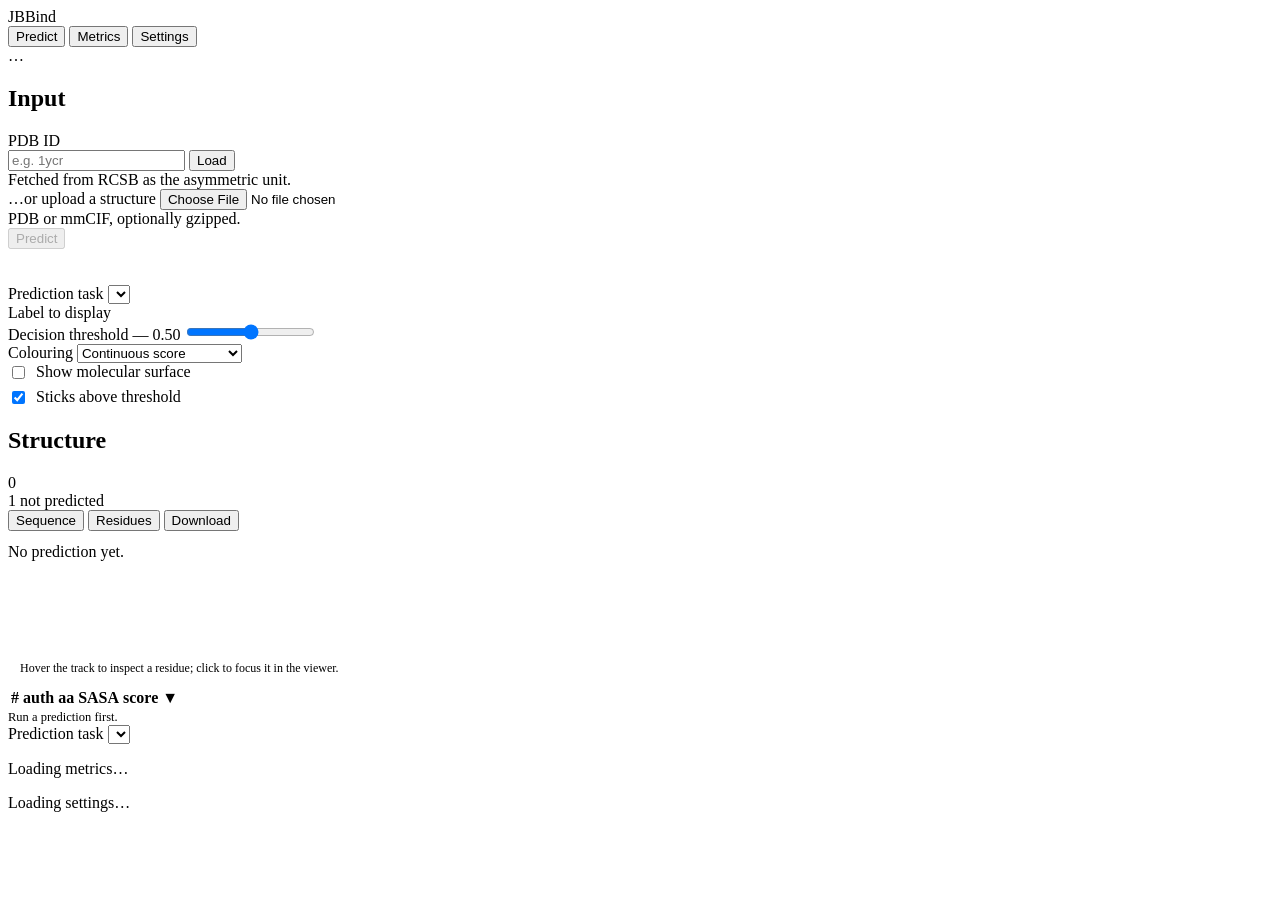
==== jbbind/static/index.html @ e79f281f "JBBind: containerized binding-site prediction from the research pipeline Lifts the trained per-resid" ====
<!doctype html>
<html lang="en">
<head>
<meta charset="utf-8">
<meta name="viewport" content="width=device-width, initial-scale=1">
<title>JBBind — protein binding-site prediction</title>
<link rel="stylesheet" href="/static/style.css">
<script src="/static/vendor/3Dmol-min.js"></script>
</head>
<body>

<header class="topbar">
  <div class="brand">JB<span>Bind</span></div>
  <nav class="tabs" id="nav">
    <button data-page="predict" aria-current="page">Predict</button>
    <button data-page="metrics">Metrics</button>
    <button data-page="settings">Settings</button>
  </nav>
  <div class="spacer"></div>
  <div class="device" id="device-badge">…</div>
</header>

<!-- ==================================================== PREDICT ========= -->
<main class="page active" id="page-predict">
  <div class="predict-layout">

    <!-- left rail -->
    <section class="panel">
      <h2>Input</h2>
      <div class="panel-body">
        <div class="field">
          <label for="pdbid">PDB ID</label>
          <div class="row">
            <input type="text" id="pdbid" placeholder="e.g. 1ycr" maxlength="4" spellcheck="false">
            <button class="secondary" id="load-pdb" style="flex:0 0 auto">Load</button>
          </div>
          <div class="hint">Fetched from RCSB as the asymmetric unit.</div>
        </div>

        <div class="field">
          <label for="upload">…or upload a structure</label>
          <input type="file" id="upload" accept=".pdb,.cif,.ent,.gz,.mmcif">
          <div class="hint">PDB or mmCIF, optionally gzipped.</div>
        </div>

        <div class="field" id="chain-field" hidden>
          <label for="chain">Chain</label>
          <select id="chain"></select>
          <div class="hint" id="chain-hint"></div>
        </div>

        <button class="primary" id="run" disabled>Predict</button>

        <hr style="border:none;border-top:1px solid var(--border);margin:18px 0">

        <div class="field">
          <label for="setup">Prediction task</label>
          <select id="setup"></select>
          <div class="hint" id="setup-hint"></div>
        </div>

        <div class="field">
          <label>Label to display</label>
          <div class="radio-list" id="labels"></div>
        </div>

        <div class="field">
          <label for="threshold">Decision threshold — <span class="mono" id="thr-value">0.50</span></label>
          <input type="range" id="threshold" min="0" max="1" step="0.01" value="0.5">
          <div class="hint" id="thr-hint"></div>
        </div>

        <div class="field">
          <label for="colormode">Colouring</label>
          <select id="colormode">
            <option value="continuous">Continuous score</option>
            <option value="threshold">Above / below threshold</option>
          </select>
        </div>

        <div class="field">
          <label style="display:flex;align-items:center;gap:8px;font-weight:400">
            <input type="checkbox" id="show-surface" style="width:auto"> Show molecular surface
          </label>
          <label style="display:flex;align-items:center;gap:8px;font-weight:400;margin-top:6px">
            <input type="checkbox" id="show-sidechains" checked style="width:auto"> Sticks above threshold
          </label>
        </div>
      </div>
    </section>

    <!-- viewer -->
    <section class="panel">
      <h2 id="viewer-title">Structure</h2>
      <div class="status" id="status" hidden><span class="spinner"></span><span id="status-text"></span></div>
      <div id="viewer"></div>
      <div class="legend">
        <span class="mono">0</span>
        <div class="ramp" id="ramp"><div class="tick" id="ramp-tick" style="left:50%"></div></div>
        <span class="mono">1</span>
        <span class="chip"><i></i> not predicted</span>
      </div>
    </section>

    <!-- right panel -->
    <section class="panel">
      <div class="subtabs" id="subtabs">
        <button data-sub="sequence" aria-selected="true">Sequence</button>
        <button data-sub="table" aria-selected="false">Residues</button>
        <button data-sub="downloads" aria-selected="false">Download</button>
      </div>

      <div class="subpanel active" data-sub="sequence">
        <div id="warnings" style="padding:12px 12px 0"></div>
        <div class="seq-meta" id="seq-meta">No prediction yet.</div>
        <canvas id="seqtrack" height="86"></canvas>
        <div style="padding:10px 12px;font-size:12px;color:var(--text-muted)" id="seq-hover">
          Hover the track to inspect a residue; click to focus it in the viewer.
        </div>
      </div>

      <div class="subpanel" data-sub="table">
        <table class="residues" id="restable">
          <thead><tr>
            <th data-sort="i">#</th>
            <th data-sort="auth">auth</th>
            <th data-sort="aa">aa</th>
            <th data-sort="sas">SASA</th>
            <th data-sort="p">score ▼</th>
          </tr></thead>
          <tbody></tbody>
        </table>
      </div>

      <div class="subpanel" data-sub="downloads">
        <div class="downloads" id="downloads">
          <p class="muted" style="margin:0;font-size:12.5px">Run a prediction first.</p>
        </div>
      </div>
    </section>

  </div>
</main>

<!-- ==================================================== METRICS ========= -->
<main class="page" id="page-metrics">
  <div class="metrics-page">
    <div class="metrics-controls">
      <div class="field">
        <label for="m-setup">Prediction task</label>
        <select id="m-setup"></select>
      </div>
      <div class="field" style="flex:1">
        <div class="hint" id="m-setup-desc"></div>
      </div>
    </div>
    <div id="metrics-body"><p class="muted">Loading metrics…</p></div>
  </div>
</main>

<!-- =================================================== SETTINGS ========= -->
<main class="page" id="page-settings">
  <div class="settings-page">
    <div id="settings-body"><p class="muted">Loading settings…</p></div>
  </div>
</main>

<script type="module" src="/static/app.js"></script>
</body>
</html>
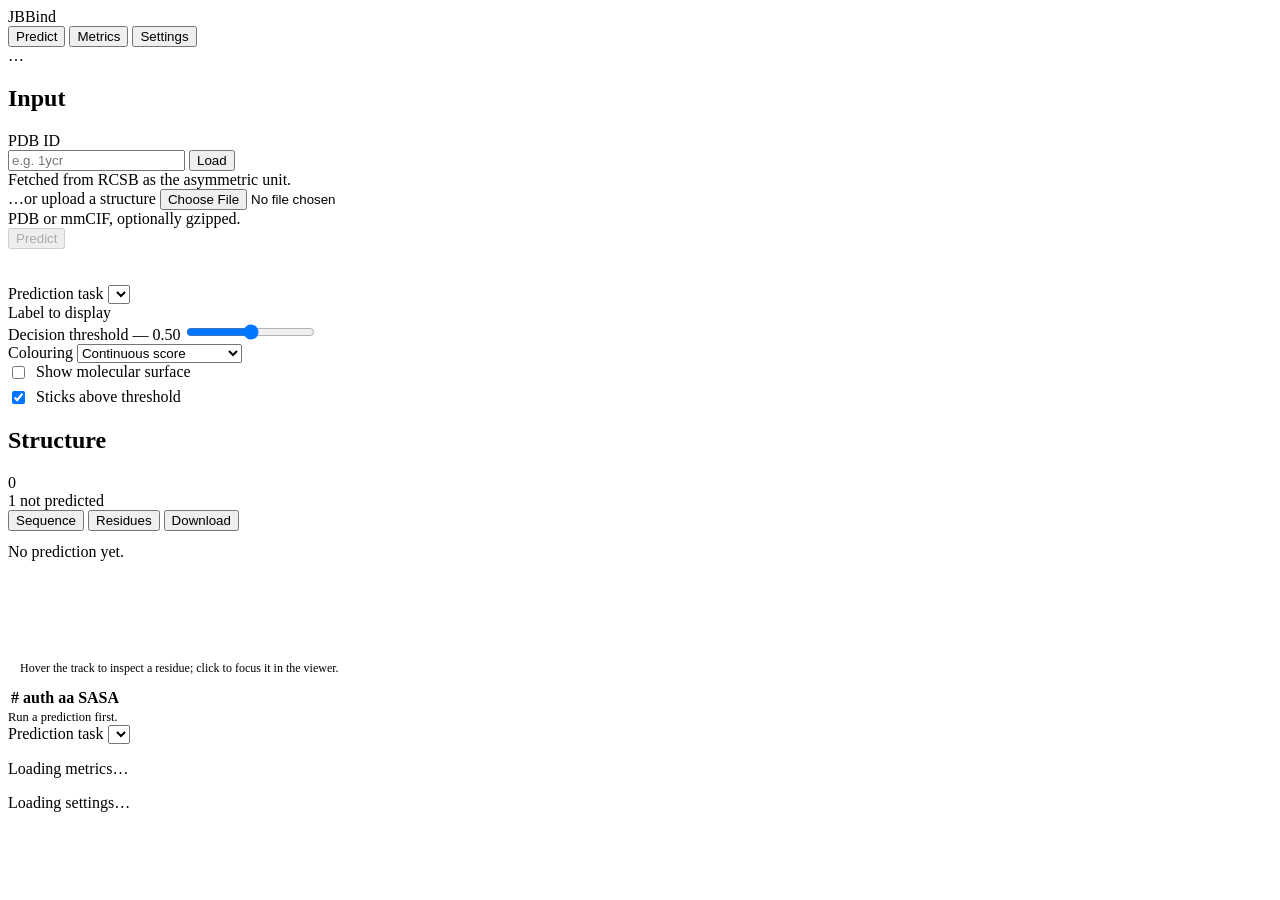
==== commit 99285002: "Show every label of the selected task, not just the coloured one The residue table and the hover lin" ====
--- a/jbbind/static/index.html
+++ b/jbbind/static/index.html
@@ -5,7 +5,9 @@
 <meta name="viewport" content="width=device-width, initial-scale=1">
 <title>JBBind — protein binding-site prediction</title>
 <link rel="stylesheet" href="/static/style.css">
-<script src="/static/vendor/3Dmol-min.js"></script>
+<link rel="stylesheet" href="/static/vendor/molstar.css">
+<!-- Mol* itself is 4.8 MB and is fetched by viewer.js on first use, so opening
+     the app does not wait for a viewer that may never be shown. -->
 </head>
 <body>
 
@@ -126,7 +128,6 @@
             <th data-sort="auth">auth</th>
             <th data-sort="aa">aa</th>
             <th data-sort="sas">SASA</th>
-            <th data-sort="p">score ▼</th>
           </tr></thead>
           <tbody></tbody>
         </table>
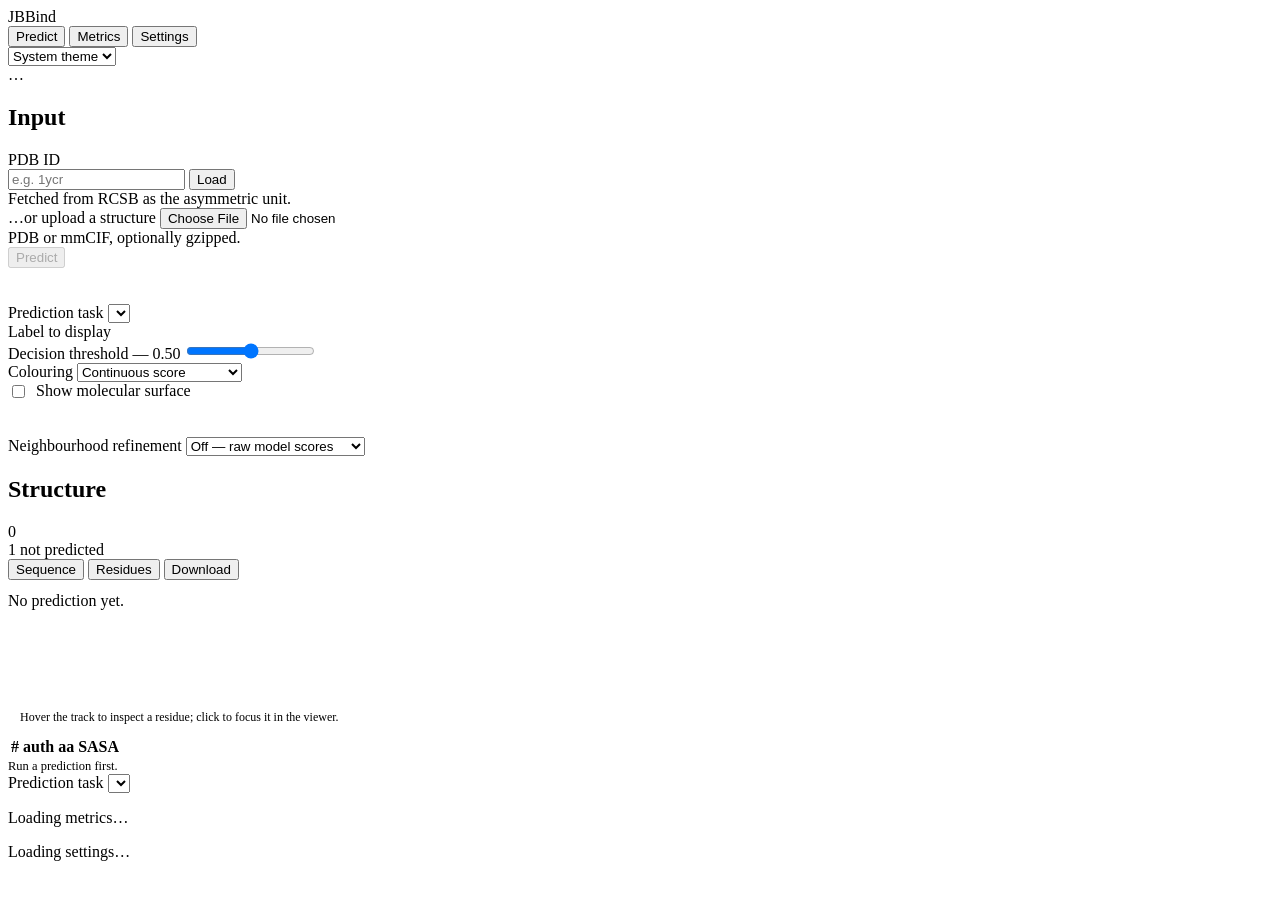
==== commit 59e3832e: "Run on the CPU only; add neighbourhood refinement and a red nucleic-acid ramp The hosting server has" ====
--- a/jbbind/static/index.html
+++ b/jbbind/static/index.html
@@ -4,6 +4,13 @@
 <meta charset="utf-8">
 <meta name="viewport" content="width=device-width, initial-scale=1">
 <title>JBBind — protein binding-site prediction</title>
+<script>
+  /* Before first paint, so a dark-mode choice does not flash light on load. */
+  try {
+    const t = localStorage.getItem("jbbind-theme");
+    if (t === "light" || t === "dark") document.documentElement.dataset.theme = t;
+  } catch { /* storage blocked: follow the system setting */ }
+</script>
 <link rel="stylesheet" href="/static/style.css">
 <link rel="stylesheet" href="/static/vendor/molstar.css">
 <!-- Mol* itself is 4.8 MB and is fetched by viewer.js on first use, so opening
@@ -19,6 +26,11 @@
     <button data-page="settings">Settings</button>
   </nav>
   <div class="spacer"></div>
+  <select class="theme" id="theme" aria-label="Colour theme">
+    <option value="system">System theme</option>
+    <option value="light">Light</option>
+    <option value="dark">Dark</option>
+  </select>
   <div class="device" id="device-badge">…</div>
 </header>
 
@@ -84,9 +96,39 @@
           <label style="display:flex;align-items:center;gap:8px;font-weight:400">
             <input type="checkbox" id="show-surface" style="width:auto"> Show molecular surface
           </label>
-          <label style="display:flex;align-items:center;gap:8px;font-weight:400;margin-top:6px">
-            <input type="checkbox" id="show-sidechains" checked style="width:auto"> Sticks above threshold
-          </label>
+        </div>
+
+        <hr style="border:none;border-top:1px solid var(--border);margin:18px 0">
+
+        <div class="field">
+          <label for="refine-method">Neighbourhood refinement</label>
+          <select id="refine-method">
+            <option value="none">Off — raw model scores</option>
+            <option value="bayes">Bayesian log-odds pooling</option>
+            <option value="gumbel">Gumbel-softmax sampling</option>
+          </select>
+          <div class="hint" id="refine-hint"></div>
+        </div>
+
+        <div id="refine-params" hidden>
+          <div class="field">
+            <label for="refine-strength">Neighbour weight — <span class="mono" id="refine-strength-value">0.50</span></label>
+            <input type="range" id="refine-strength" min="0" max="1" step="0.05" value="0.5">
+          </div>
+          <div class="field" id="gumbel-params" hidden>
+            <label for="gumbel-tau">Temperature τ — <span class="mono" id="gumbel-tau-value">0.50</span></label>
+            <input type="range" id="gumbel-tau" min="0.1" max="5" step="0.1" value="0.5">
+            <label for="gumbel-samples" style="margin-top:8px">Samples</label>
+            <input type="number" id="gumbel-samples" min="8" max="1024" step="8" value="64">
+          </div>
+          <div class="field">
+            <label for="score-source">Show scores</label>
+            <select id="score-source">
+              <option value="raw">Raw model</option>
+              <option value="refined">Refined</option>
+              <option value="change">Change (refined − raw)</option>
+            </select>
+          </div>
         </div>
       </div>
     </section>
@@ -97,9 +139,10 @@
       <div class="status" id="status" hidden><span class="spinner"></span><span id="status-text"></span></div>
       <div id="viewer"></div>
       <div class="legend">
-        <span class="mono">0</span>
+        <span id="ramp-label"></span>
+        <span class="mono" id="ramp-lo">0</span>
         <div class="ramp" id="ramp"><div class="tick" id="ramp-tick" style="left:50%"></div></div>
-        <span class="mono">1</span>
+        <span class="mono" id="ramp-hi">1</span>
         <span class="chip"><i></i> not predicted</span>
       </div>
     </section>
